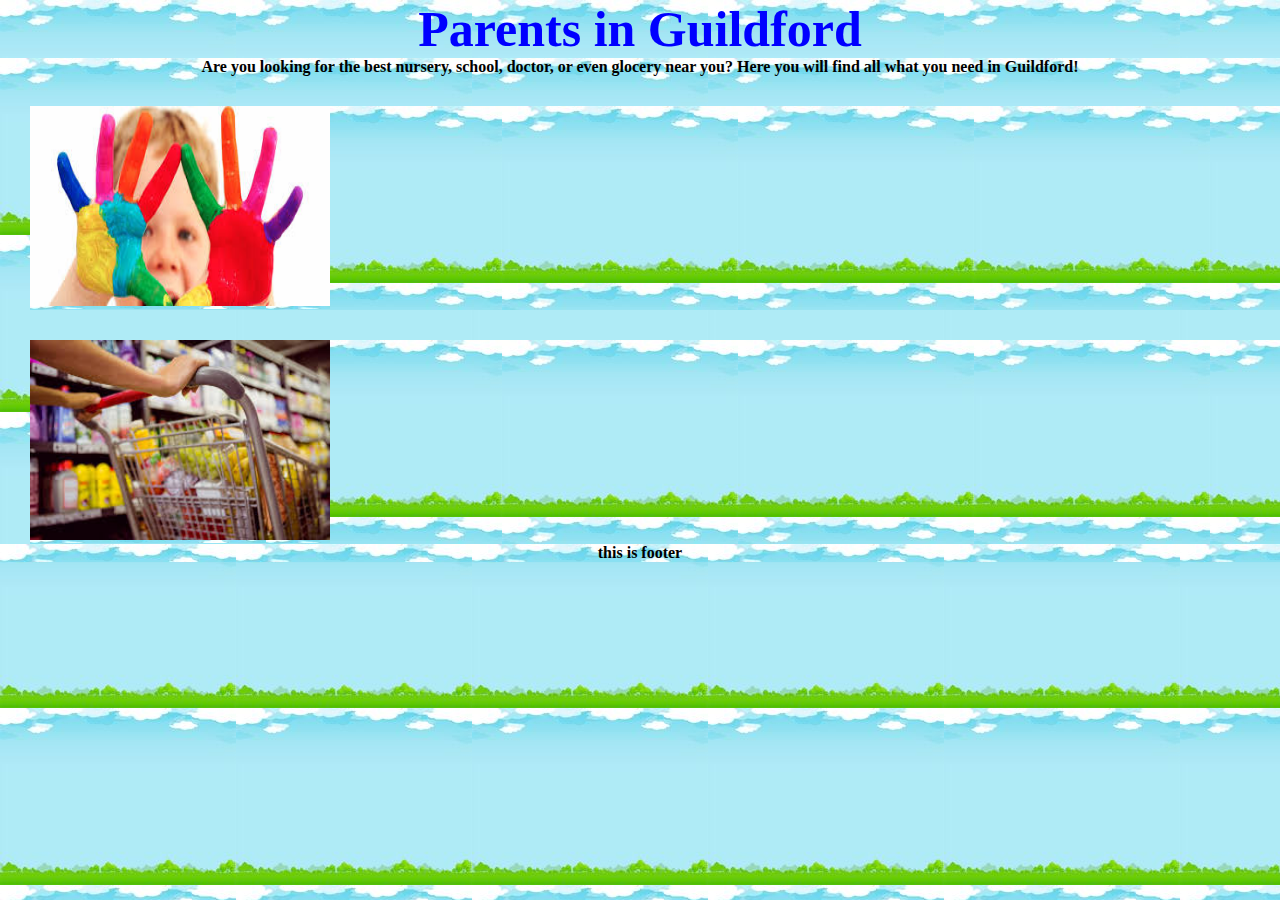
==== index.html @ 8b869f5c "Initial Commit" ====
<!DOCTYPE html>
<html>
<!-- start html file -->
<head>
  <meta Keywords="Guildford, parent, mommy"/>
  <Link rel="stylesheet" type="text/css" href="style.css">

    <title>Parents in Guildford</title>
</head>
<body>
<div id="whole">

  <div id="nheader">
    <h1>Parents in Guildford</h1>
  </div>

  <div id="npara">
    <p>
    Are you looking for the best nursery, school, doctor, or even glocery near you?
    Here you will find all what you need in Guildford!
    </p>

    <div id="nursery">
      <a href=""> <img src="nursery.jpg"
         width = 300px height="200p" alt= "picture of a nursery"/> </a>
    </div>

    <div id="grocery">
      <a href="grocery.html"> <img src="grocery.jpg"
         width = 300px height="200p" alt= "picture of a grocery"/> </a>
  </div>

  <div id= "footer">
    this is footer
  </div>
</div>
</body>

<!-- end html file -->
</html>


<!-- to know the colour code you can use the website flatuicolors.com -->
<!--<style> = background: url(https://i.pinimg.com/236x/c4/d2/e5/c4d2e5787b567ea31a2eb4101595053d--green-landscape-nature-landscape.jpg)">"
</style> -->


<!--
<div id="big_wrapper">
allbody paragraph, for example
</div>

<div id="website_header">
  Parents in Guildford
</div> -->

<!--<div class="website_header">
  Parents in Guildford
</div>
in stylesheet: .website_header {
color: red;
font-size: 35px;
font-family: tahoma;
font-style: italic;
height: 350px;
width: 500px;
border: solid 5px color ..;
  border: solid 5px #2980b9;
padding: 15px; for all of the four sides then
padding-top: 50px;
margin 30px;
margin-left 200px;
all of these will be applied to the whole div (division)

to make the whole box(div) in the middle of the web page:
margin: 0 auto
If you wrote:
margin: 10px 20px 30px 40px;
margin is normally applied as:
Top Right Buttom Left

if you want to change everything in the webpage at once use *
* {
color: blue;
margin: 0;
padding: 0;
}

if you want to change after that the padding for example to a specific region
you can add this in the specified division
}

so * is a general selector, while id is a specific selector


</aside>

</aside>

}-->
---- style.css ----
*{
  margin: 0;
  padding: 0;
  font-family:cursive;
    text-align: center;
    background-image:url('WholeBackgroung.jpg');
}

#whole {
  margin: 0 auto;
  font-weight: bold;
  /* background-image: url('WholeBackgroung.jpg'); */

  background-attachment: fixed;

}
 img {
   border: dashed 4 px white;
 }
#nheader {
background-color:
height: 100px;
color: blue;
  font-size: 25px;
}

h1 {color:blue;}

#npara {
border-width: inherit;
  height: 500px;
}

#nursery {
margin-top: 30px;
margin-left: 30px;
    text-align: left;
}

#grocery {
margin-top: 30px;
margin-left: 30px;
    text-align: left;
}



/* put any comment
you can search for any code by copying the code and paste it to google and search
you may find the exact code you need like in  stackoverflow website*/
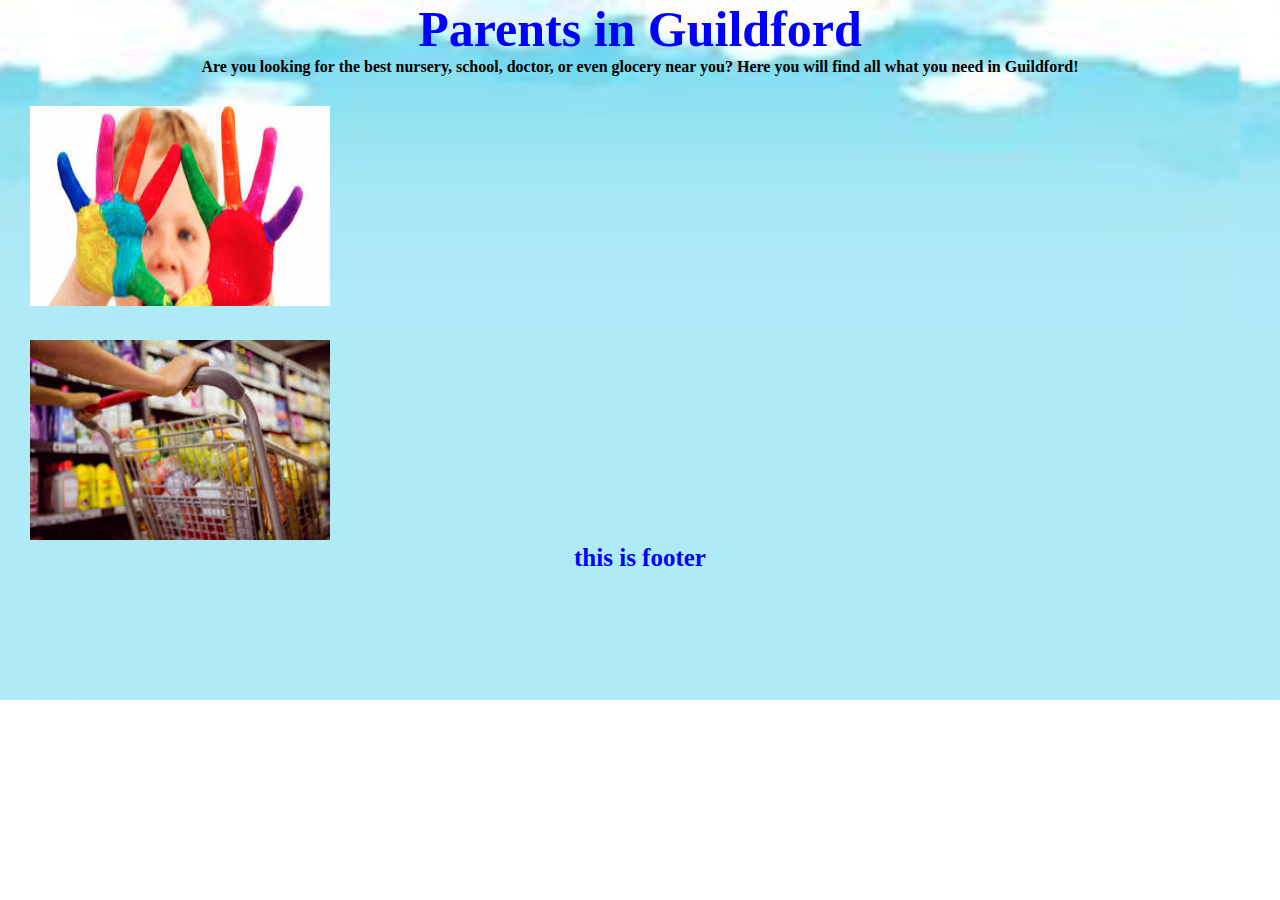
==== commit 3b721ee3: "initial" ====
--- a/index.html
+++ b/index.html
@@ -2,13 +2,14 @@
 <html>
 <!-- start html file -->
 <head>
-  <meta Keywords="Guildford, parent, mommy"/>
+  <meta Keywords="Guildford, parent, mommy, nursery, school, grocery"/>
   <Link rel="stylesheet" type="text/css" href="style.css">
 
     <title>Parents in Guildford</title>
 </head>
 <body>
-<div id="whole">
+<div id="whole" height = 800px>
+
 
   <div id="nheader">
     <h1>Parents in Guildford</h1>
--- a/style.css
+++ b/style.css
@@ -3,16 +3,16 @@
   padding: 0;
   font-family:cursive;
     text-align: center;
-    background-image:url('WholeBackgroung.jpg');
 }
 
 #whole {
   margin: 0 auto;
   font-weight: bold;
-  /* background-image: url('WholeBackgroung.jpg'); */
-
   background-attachment: fixed;
-
+  background-image:url('WholeBackgroung.jpg');
+  background-position: center;
+  background-size: contain;
+  height: 700px;
 }
  img {
    border: dashed 4 px white;
@@ -44,6 +44,11 @@
 }
 
 
+#footer {
+  height: 100px;
+  color: blue;
+  font-size: 25px;
+  }
 
 /* put any comment
 you can search for any code by copying the code and paste it to google and search
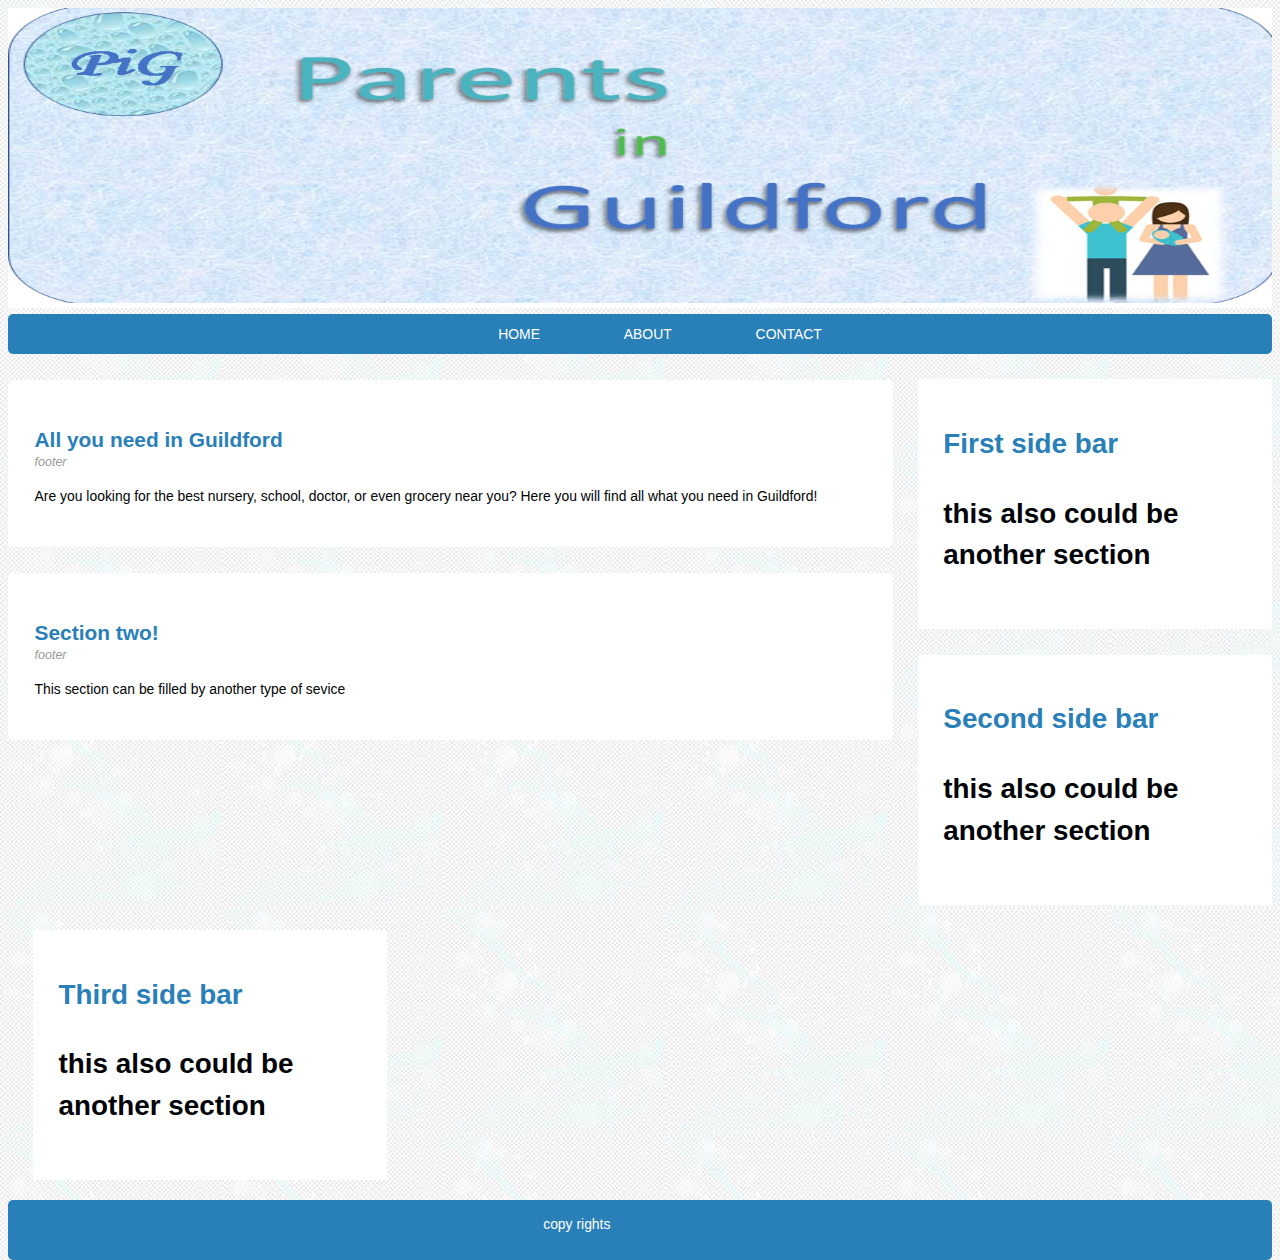
==== commit 94541ecb: "Fully changed index and style" ====
--- a/index.html
+++ b/index.html
@@ -2,13 +2,91 @@
 <html>
 <!-- start html file -->
 <head>
-  <meta Keywords="Guildford, parent, mommy, nursery, school, grocery"/>
+  <title>Parents in Guildford</title>
   <Link rel="stylesheet" type="text/css" href="style.css">
+  <meta name="viewport" content="width=device-width, initial-scale=1.0"
+   Keywords="Guildford, parent, mommy, nursery, school, grocery"/> <!-- scale100% -->
+</head>
 
-    <title>Parents in Guildford</title>
-</head>
 <body>
-<div id="whole" height = 800px>
+  <header class="mainheader">
+    <img src="img/HD5.png", height="300px">
+    <nav>
+      <ul>
+      <li> <a href="#">HOME</a></li>
+      <li> <a href="#">ABOUT</a></li>
+      <li> <a href="#">CONTACT</a></li>
+    </ul>
+  </nav>
+  </header>
+
+<!-- //////////////////////////// -->
+<div class="mainContent">
+    <section class="top-content">
+      <header>
+        <h2><a href="#"> All you need in Guildford </a></h2>
+      </header>
+      <footer>
+        <p class="post-info"> footer </p>
+      </footer>
+      <article>
+        <p class="post-content"> Are you looking for the best nursery, school, doctor, or even grocery near you?
+          Here you will find all what you need in Guildford!
+        </p>
+    </article>
+  </section>
+
+  <section class="top-content">
+    <header>
+      <h2><a href="#"> Section two! </a></h2>
+    </header>
+    <footer>
+      <p class="post-info"> footer </p>
+    </footer>
+    <article>
+      <p> This section can be filled by another type of sevice
+      </p>
+  </article>
+</section>
+</div>
+<!-- //////////////////////////// -->
+<aside>
+  <article class="theSidebar">
+    <h1> <a href="#">First side bar</a> <h1/>
+    <p>this also could be another section</p>
+  </article>
+</aside>
+
+<aside>
+  <article class="theSidebar">
+    <h1> <a href="#">Second side bar</a> <h1/>
+    <p>this also could be another section</p>
+  </article>
+</aside>
+
+<aside>
+  <article class="theSidebar">
+    <h1> <a href="#">Third side bar</a> <h1/>
+    <p>this also could be another section</p>
+  </article>
+</aside>
+
+<!-- //////////////////////////// -->
+  <footer class="footer">
+    <p> copy rights </p>
+  </footer>
+</body>
+</html>
+
+
+
+<!-- Old website! -->
+
+
+
+<!--
+<DOCTYPE html>
+<div id="whole">
 
 
   <div id="nheader">
--- a/style.css
+++ b/style.css
@@ -1,55 +1,117 @@
- *{
-  margin: 0;
-  padding: 0;
-  font-family:cursive;
-    text-align: center;
+/*
+Date: March 2019;
+Disription: Main website page stylesheet
+*/
+
+body {
+  background-image: url('img/bodybg.jpg');
+  color: #000305;
+  font-size: 87%; /* base font-size = 14px */
+  font-family: arial; , 'Lucide Sans Unicode';
+  line-height: 1.5;
+  text-align: left;
 }
 
-#whole {
-  margin: 0 auto;
-  font-weight: bold;
-  background-attachment: fixed;
-  background-image:url('WholeBackgroung.jpg');
-  background-position: center;
-  background-size: contain;
-  height: 700px;
-}
- img {
-   border: dashed 4 px white;
- }
-#nheader {
-background-color:
-height: 100px;
-color: blue;
-  font-size: 25px;
+a {text-decoration: none;} /*colors from flatuicolors*/
+a:link { color: #2980b9;}
+ a:visited { color: #2980b9;}
+  a:hover {color: #f1c40f;}
+   a:active {color: #f1c40f;}
+
+  .body {
+    margin: 10px auto;
+    width: 70%;
+    clear: both;
+  }
+
+  /* -------------------------------Main Header------------------------------*/
+  .mainheader img {
+    width: 100%;
+  }
+
+.mainheader nav {
+  background-color: #2980b9;
+  height: 40px;
+  border-radius: 5px;
+  --moz-border-radius: 5px;
 }
 
-h1 {color:blue;}
-
-#npara {
-border-width: inherit;
-  height: 500px;
+.mainheader nav ul {
+  text-align: center;
+  list-style: none;
+  margin: 0 auto;
 }
 
-#nursery {
-margin-top: 30px;
-margin-left: 30px;
-    text-align: left;
+.mainheader nav ul li {
+  display: inline;
 }
 
-#grocery {
-margin-top: 30px;
-margin-left: 30px;
-    text-align: left;
+.mainheader a:link, .mainheader a:visited {
+  color: white;
+  padding: 10px 40px;
+  display: inline-block;
 }
 
+.mainheader a:hover {
+  color: white;
+  border-color: #f1c40f;
+  text-shadow: none;
+}
+ .mainheader a:active {
+  color: white;
+  border-color: #f1c40f;
+  text-shadow: none;
+}
 
-#footer {
-  height: 100px;
-  color: blue;
-  font-size: 25px;
-  }
+/* -------------------------------Main Content------------------------------*/
+.mainContent{
+  width: 70%;
+  float: left;
+}
 
-/* put any comment
-you can search for any code by copying the code and paste it to google and search
-you may find the exact code you need like in  stackoverflow website*/
+.top-content {
+  background-color: #fff;
+  padding: 3%;
+  margin-top:3%;
+  border-radius: 5px;
+  --moz-border-radius: 5px;
+
+}
+
+.post-info {
+  font-size: 90%;
+  color: #999;
+  font-style: italic;
+  margin-top: -20px;
+}
+
+.post-Content{
+  display: inline;
+}
+
+/* -------------------------------Side bar------------------------------*/
+.theSidebar {
+  width: 24%;
+  margin: 2% 0 0 2%;
+  float: left;
+  padding: 2%;
+  background-color: #fff;
+
+}
+
+/* ------------------------------Footer------------------------------*/
+.footer {
+  margin-top: 20px;
+  float: left;
+  width: 100%;
+  background-color: #2980b9;
+  height: 60px;
+  border-radius: 5px;
+  --moz-border-radius: 5px;
+}
+
+.footer p {
+  text-align: center;
+  color: white;
+  width: 90%;
+}
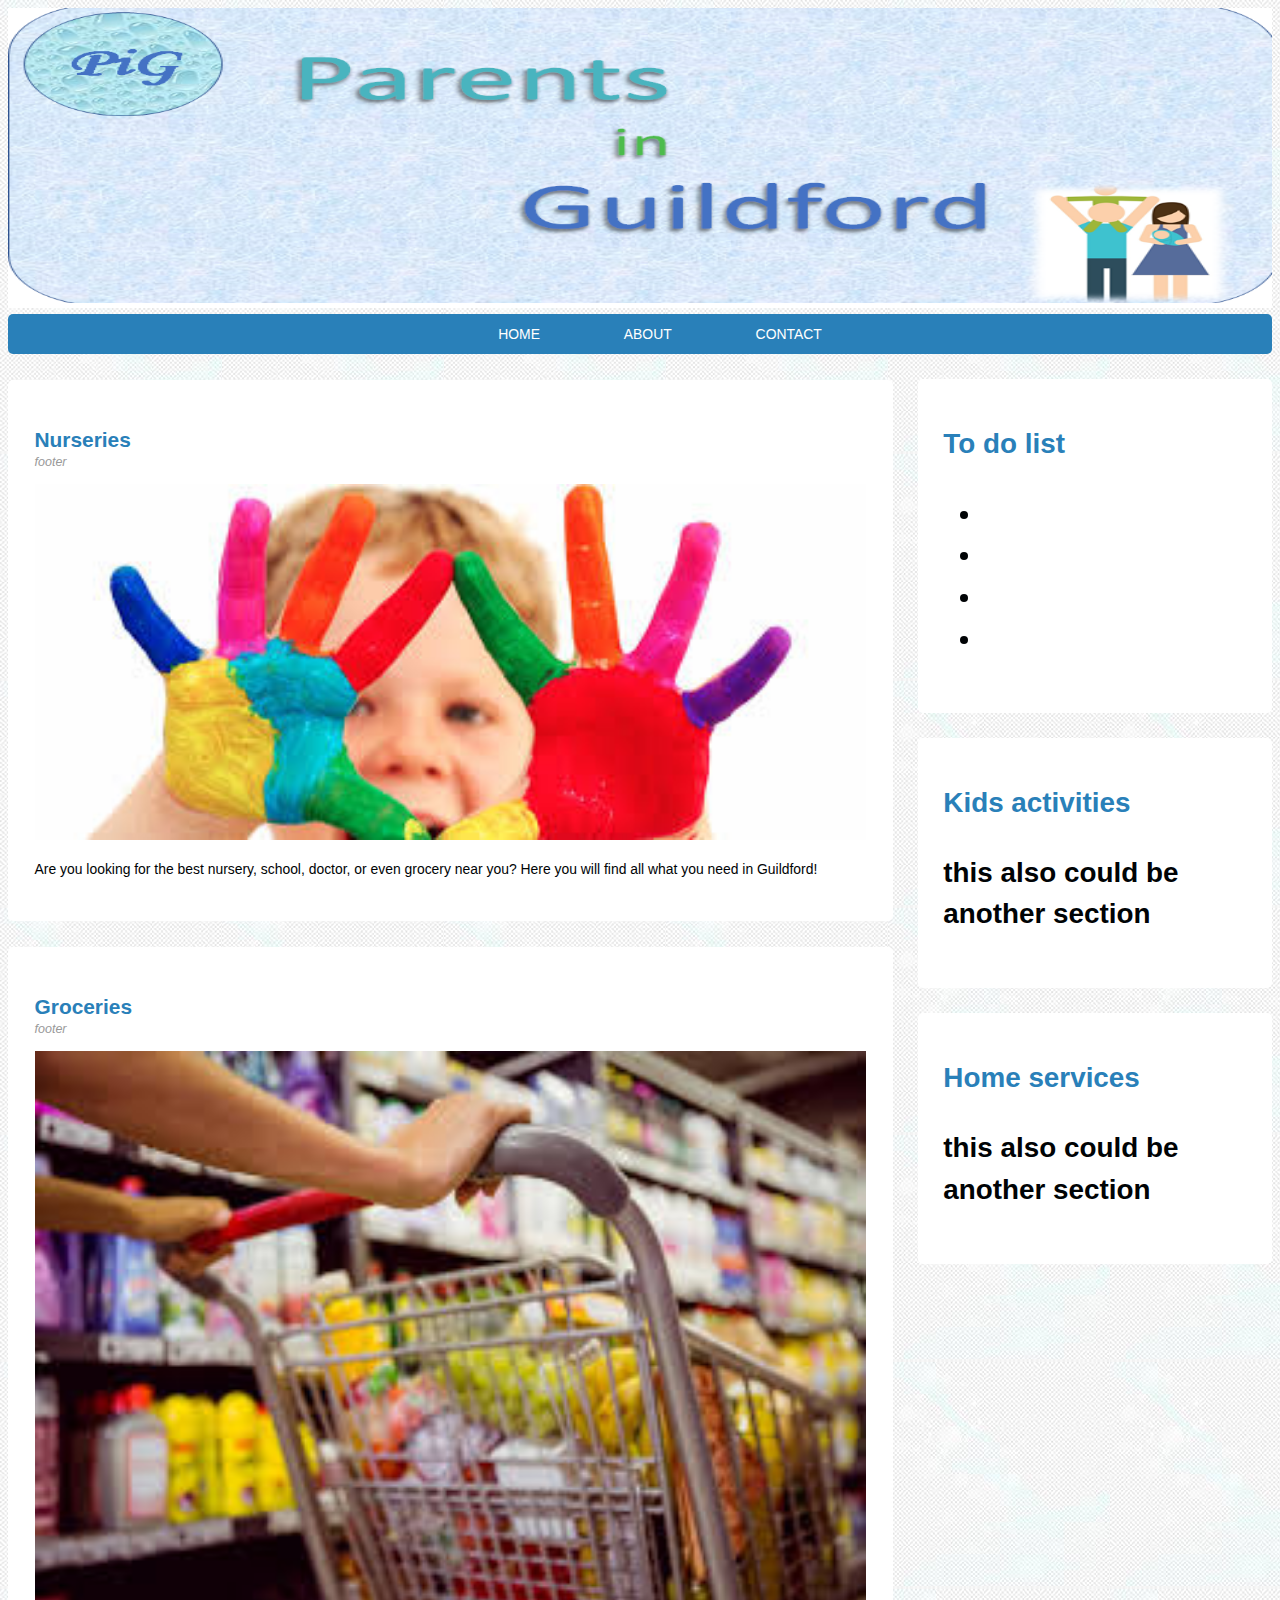
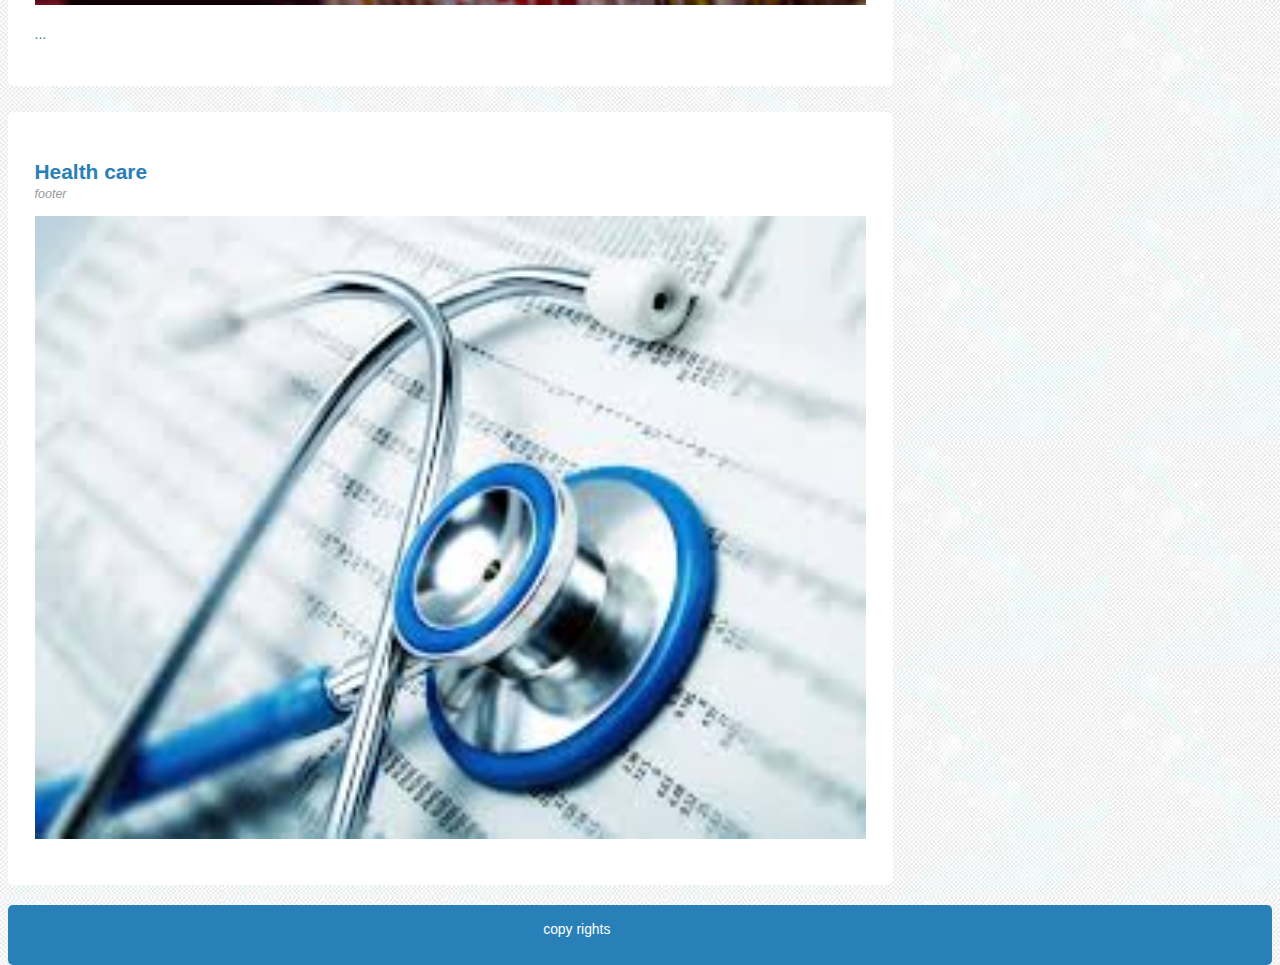
==== commit 94e48b1e: "xx" ====
--- a/index.html
+++ b/index.html
@@ -4,6 +4,7 @@
 <head>
   <title>Parents in Guildford</title>
   <Link rel="stylesheet" type="text/css" href="style.css">
+    <meta charset="utf-8">
   <meta name="viewport" content="width=device-width, initial-scale=1.0"
    Keywords="Guildford, parent, mommy, nursery, school, grocery"/> <!-- scale100% -->
 </head>
@@ -24,12 +25,13 @@
 <div class="mainContent">
     <section class="top-content">
       <header>
-        <h2><a href="#"> All you need in Guildford </a></h2>
+        <h2><a href="#"> Nurseries </a></h2>
       </header>
       <footer>
         <p class="post-info"> footer </p>
       </footer>
       <article>
+      <img src="nursery.jpg" class="post-img">
         <p class="post-content"> Are you looking for the best nursery, school, doctor, or even grocery near you?
           Here you will find all what you need in Guildford!
         </p>
@@ -38,35 +40,54 @@
 
   <section class="top-content">
     <header>
-      <h2><a href="#"> Section two! </a></h2>
+      <h2><a href="#"> Groceries </a></h2>
     </header>
     <footer>
       <p class="post-info"> footer </p>
     </footer>
     <article>
-      <p> This section can be filled by another type of sevice
+      <a href="grocery.html"> <img src="grocery.jpg" class="post-img">
+      <p> ...
       </p>
   </article>
+</section>
+
+<section class="top-content">
+  <header>
+    <h2><a href="#"> Health care </a></h2>
+  </header>
+  <footer>
+    <p class="post-info"> footer </p>
+  </footer>
+  <article>
+  <img src="img/Health.jpg" class="post-img">
+    <p class="post-content">
+    </p>
+</article>
 </section>
 </div>
 <!-- //////////////////////////// -->
 <aside>
   <article class="theSidebar">
-    <h1> <a href="#">First side bar</a> <h1/>
-    <p>this also could be another section</p>
+    <h1> <a href="#">To do list</a> <h1/>
+    <ul contenteditable="true">
+      <li></li>
+      <li></li>
+      <li></li>
+      <li></li>
   </article>
 </aside>
 
 <aside>
   <article class="theSidebar">
-    <h1> <a href="#">Second side bar</a> <h1/>
+    <h1> <a href="#">Kids activities</a> <h1/>
     <p>this also could be another section</p>
   </article>
 </aside>
 
 <aside>
   <article class="theSidebar">
-    <h1> <a href="#">Third side bar</a> <h1/>
+    <h1> <a href="#">Home services</a> <h1/>
     <p>this also could be another section</p>
   </article>
 </aside>
--- a/style.css
+++ b/style.css
@@ -89,6 +89,11 @@
   display: inline;
 }
 
+.post-img{
+  width: 100%;
+
+}
+
 /* -------------------------------Side bar------------------------------*/
 .theSidebar {
   width: 24%;
@@ -96,7 +101,8 @@
   float: left;
   padding: 2%;
   background-color: #fff;
-
+  border-radius: 5px;
+    --moz-border-radius: 5px;
 }
 
 /* ------------------------------Footer------------------------------*/
@@ -115,3 +121,50 @@
   color: white;
   width: 90%;
 }
+
+/* -------------------------------Css for mobile------------------------------*/
+@media screen and (max-width: 340px;){
+  .body {
+    width: 90%;
+    font-size: 95%;
+  }
+  /* -------------------------------Main header mobile------------------------------*/
+
+
+.mainheader nav {
+  height: 160px;
+}
+
+.mainheader ul{
+  width: 100%;
+  padding: 0;
+}
+
+
+.mainheader nav ul li {
+  display: inline;
+}
+
+.mainheader a:link, .mainheader a:visited {
+  color: white;
+  padding: 10px 40px;
+  display: inline-block;
+  height: 20 px;
+  display: block;
+}
+
+.mainheader a:hover {
+  color: white;
+  border-color: #f1c40f;
+  text-shadow: none;
+}
+ .mainheader a:active {
+  width: 100%;
+}
+
+.theSidebar {
+  width: 94%;
+
+}
+
+}
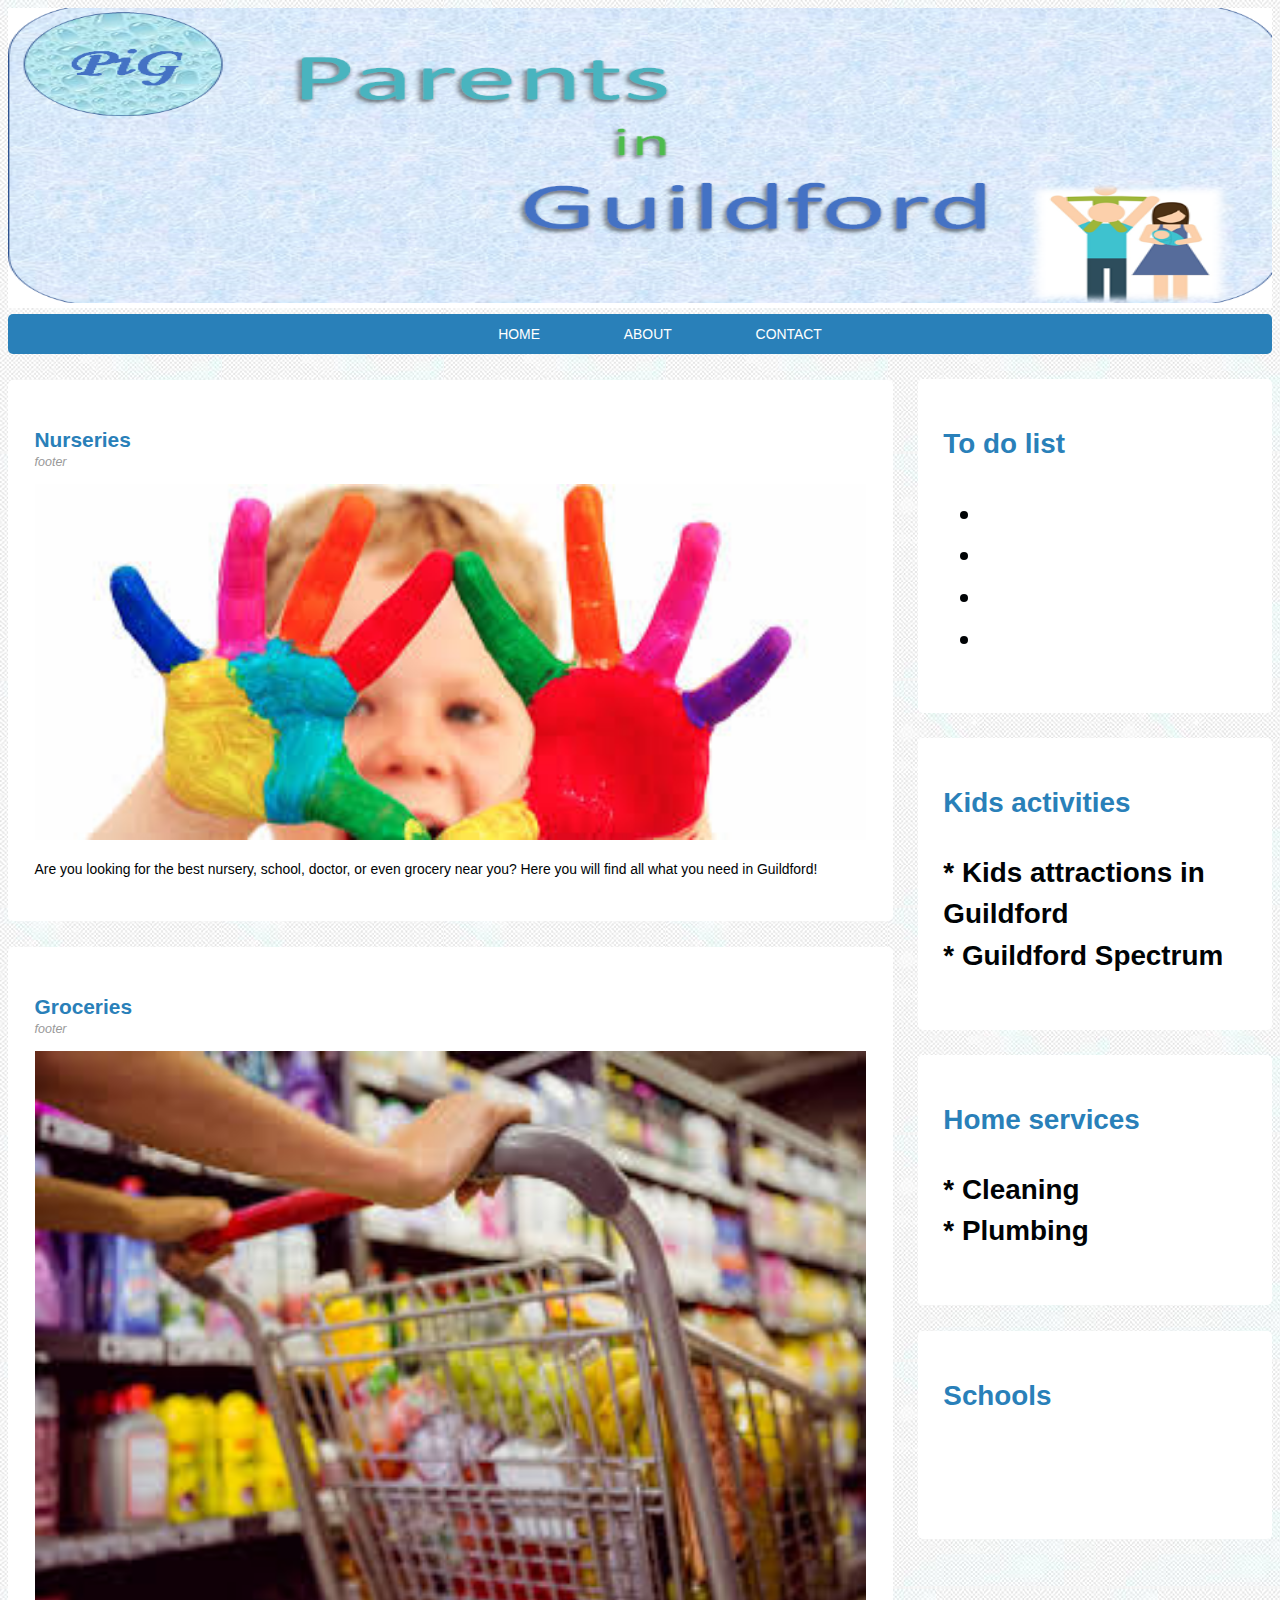
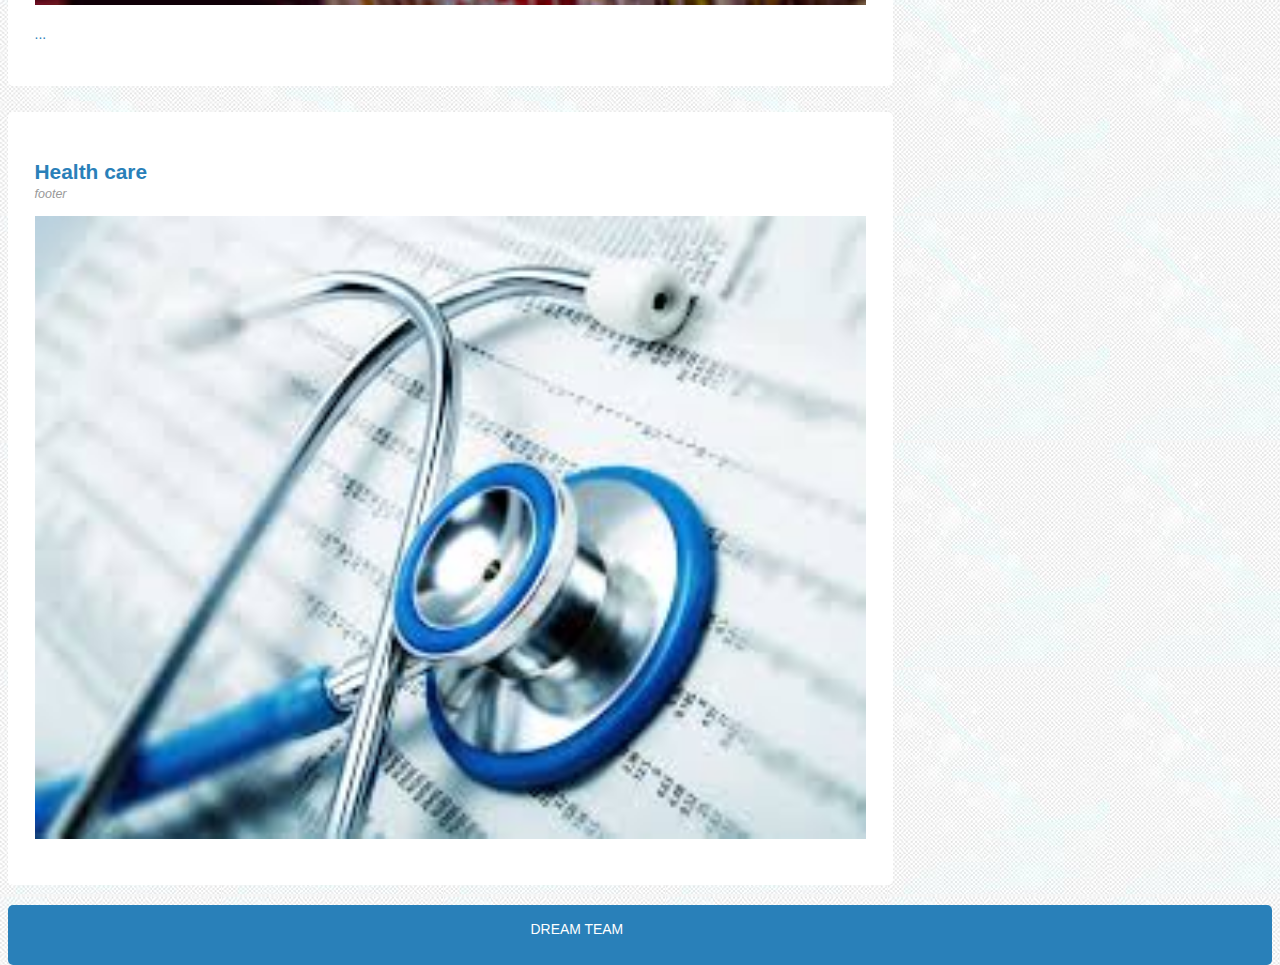
==== commit 20cc0557: "Last" ====
--- a/index.html
+++ b/index.html
@@ -79,22 +79,36 @@
 </aside>
 
 <aside>
-  <article class="theSidebar">
+  <article class="theSidebar" height="50px">
     <h1> <a href="#">Kids activities</a> <h1/>
-    <p>this also could be another section</p>
+    <p>* Kids attractions in Guildford
+    <br>
+  * Guildford Spectrum
+</p>
   </article>
 </aside>
 
 <aside>
   <article class="theSidebar">
     <h1> <a href="#">Home services</a> <h1/>
-    <p>this also could be another section</p>
+    <p>* Cleaning
+  <br>
+  * Plumbing</p>
+  </article>
+</aside>
+
+<aside>
+  <article class="theSidebar">
+    <h1> <a href="#">Schools</a> <h1/>
+    <p>
+  <br>
+  </p>
   </article>
 </aside>
 
 <!-- //////////////////////////// -->
   <footer class="footer">
-    <p> copy rights </p>
+    <p> DREAM TEAM </p>
   </footer>
 </body>
 </html>
--- a/style.css
+++ b/style.css
@@ -97,6 +97,7 @@
 /* -------------------------------Side bar------------------------------*/
 .theSidebar {
   width: 24%;
+  height: 20%;
   margin: 2% 0 0 2%;
   float: left;
   padding: 2%;
